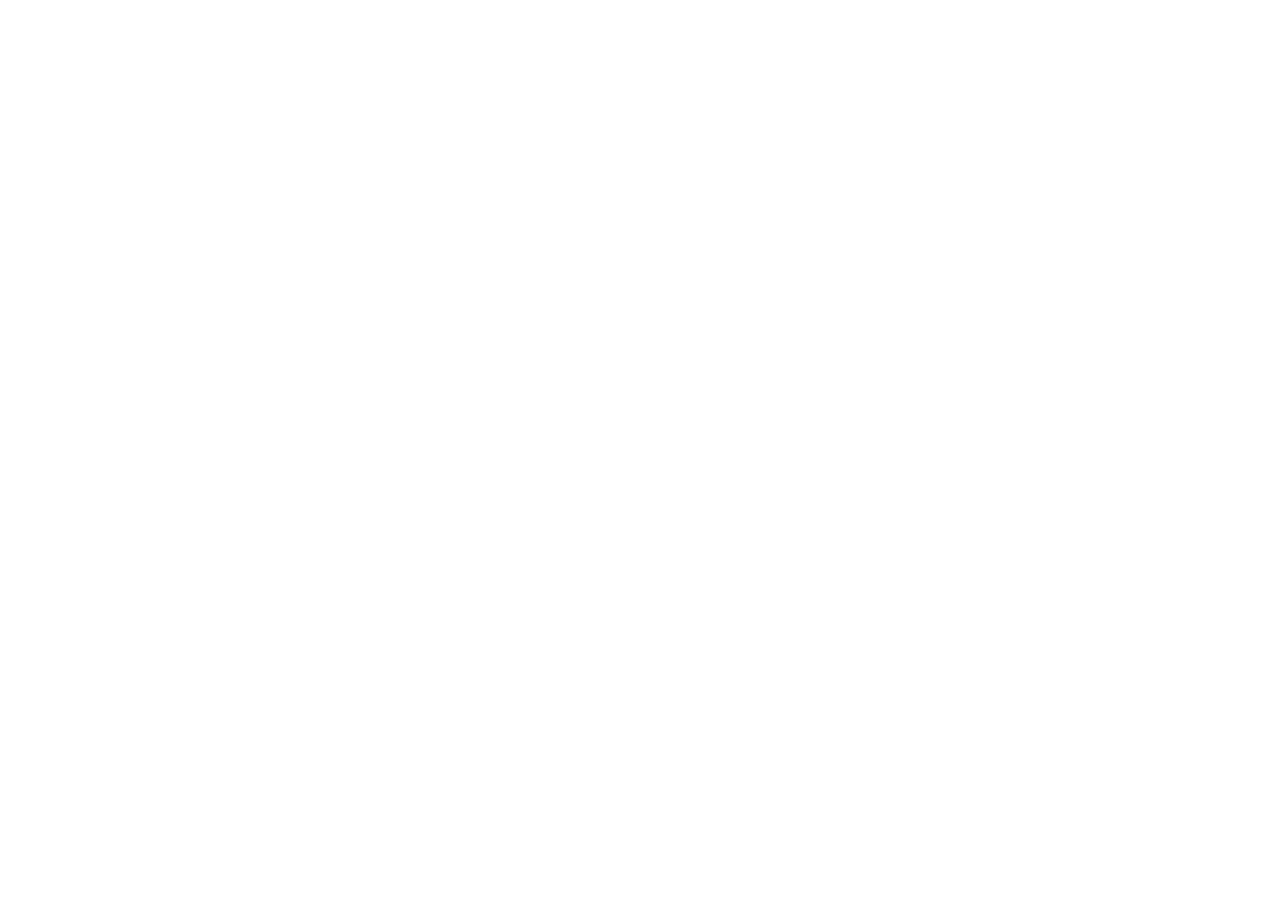
==== index.html @ 09a0c5f7 "cracion de dos archivos base" ====
<!DOCTYPE html>
<html lang="en">
<head>
    <meta charset="UTF-8">
    <meta name="viewport" content="width=device-width, initial-scale=1.0">
    <title>BIT00</title>
    <link rel="stylesheet" href="styles.css">

</head>
<body>

</body>
</html>
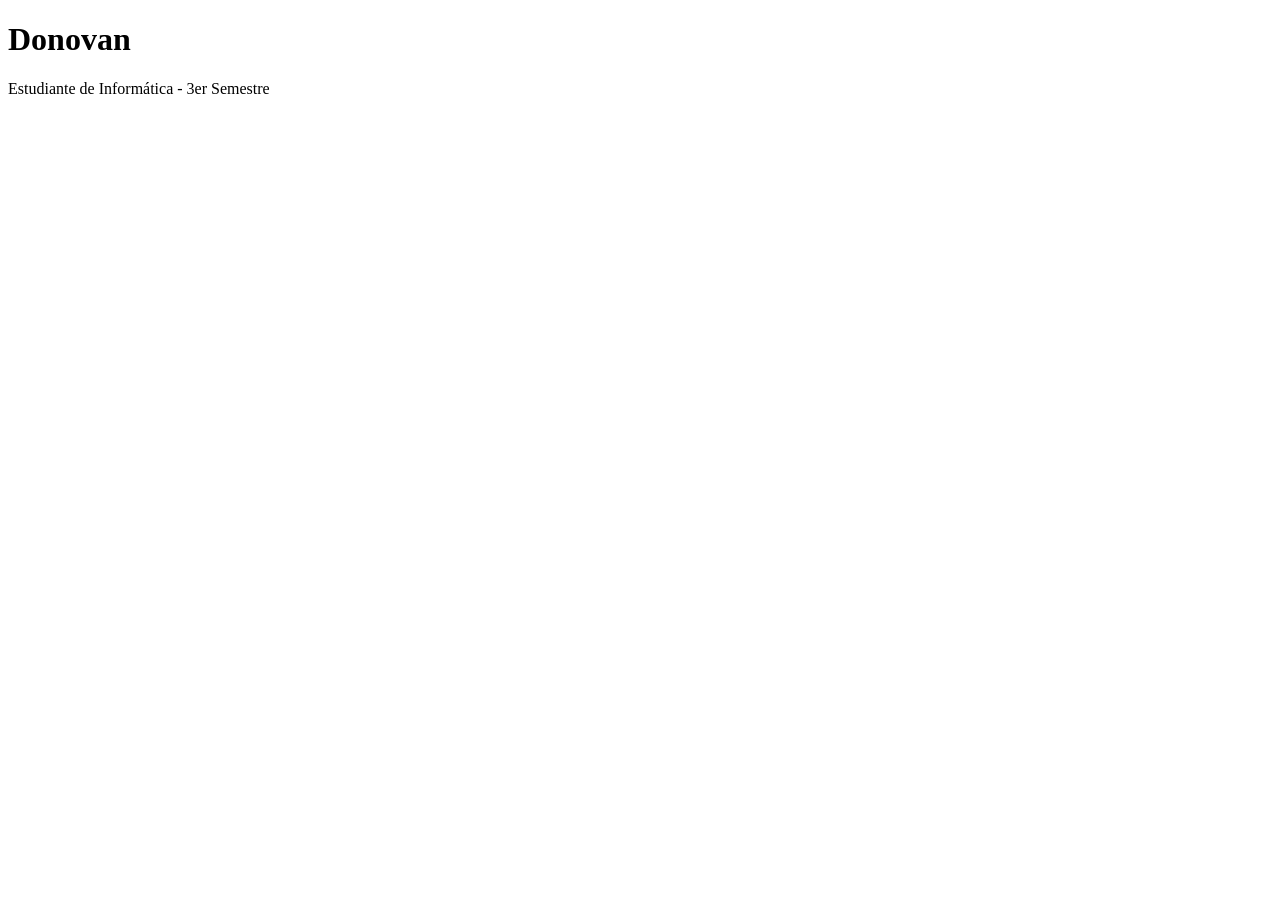
==== commit 24c9a418: "tarjeta" ====
--- a/index.html
+++ b/index.html
@@ -8,6 +8,9 @@
 
 </head>
 <body>
-
+    <div class="tarjeta">
+        <h1>Donovan</h1>
+        <p class="rol">Estudiante de Informática - 3er Semestre</p>
+    </div>
 </body>
 </html>
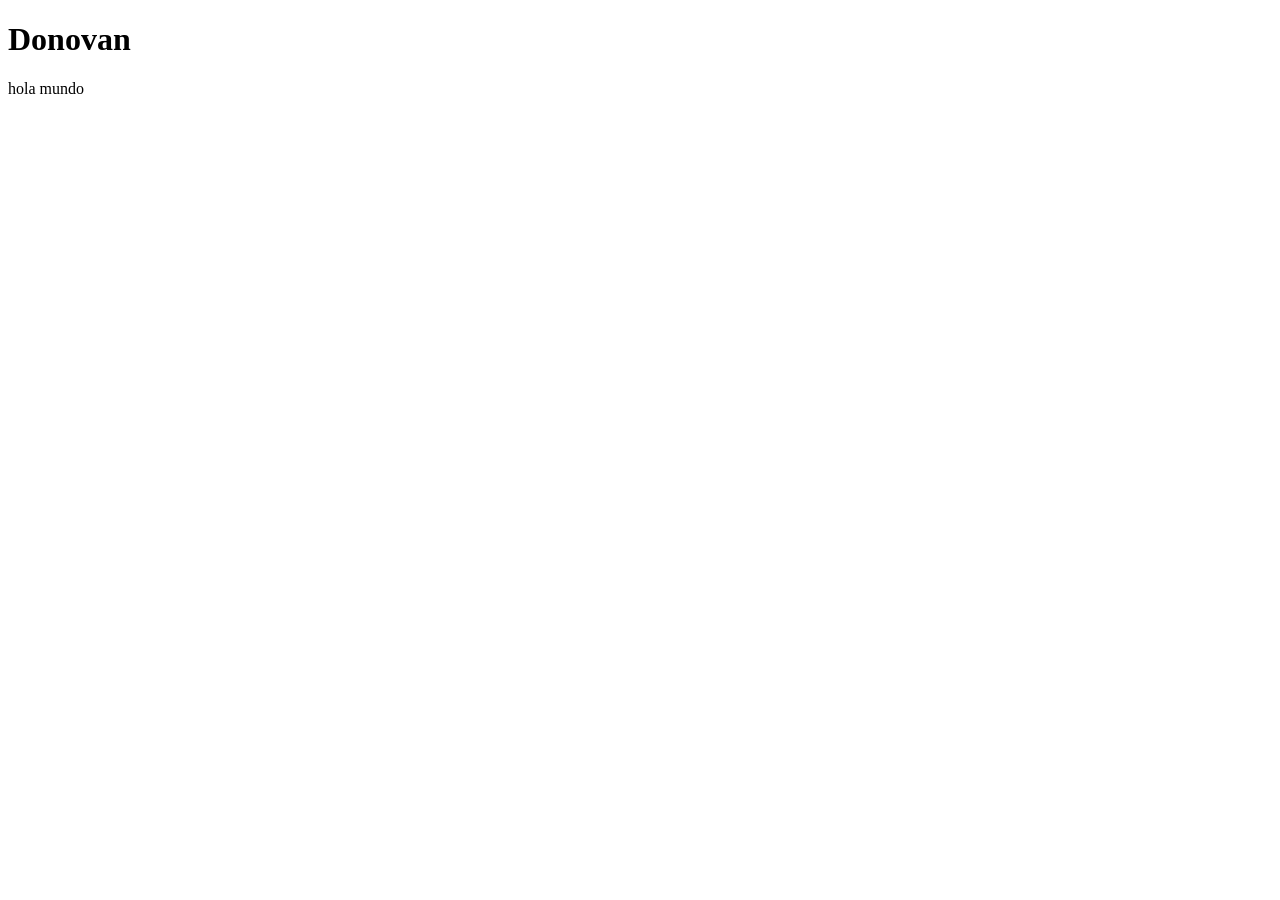
==== commit b05626a1: "mi commit" ====
--- a/index.html
+++ b/index.html
@@ -10,7 +10,7 @@
 <body>
     <div class="tarjeta">
         <h1>Donovan</h1>
-        <p class="rol">Estudiante de Informática - 3er Semestre</p>
+        <p></p>hola mundo</p>
     </div>
 </body>
 </html>
--- a/styles.css
+++ b/styles.css
@@ -0,0 +1 @@
+/*Hola soy Yanara y este es mi commit para el trabajo en equipo 
